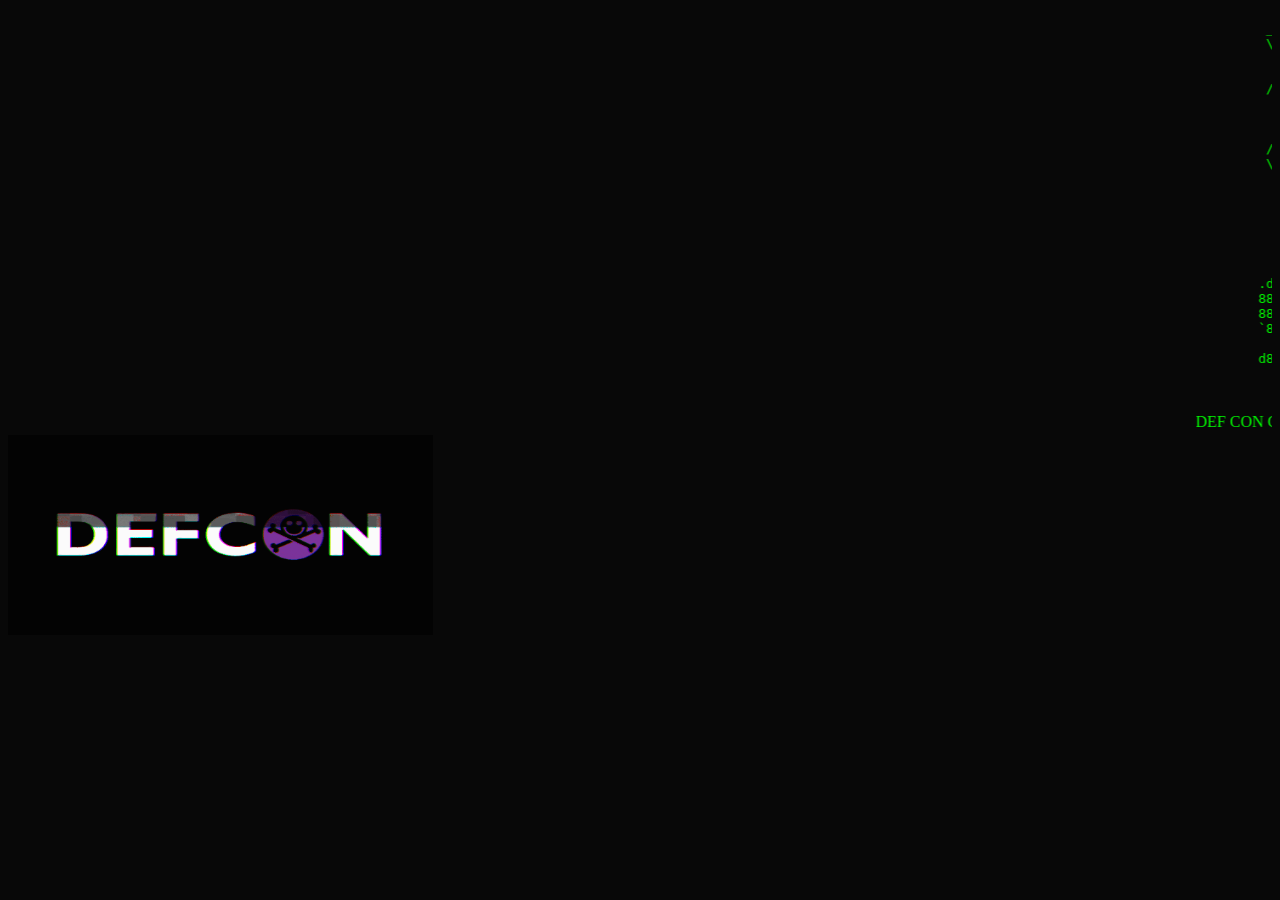
==== nodt.html @ a8c56301 "Create nodt.html" ====
<!DOCTYPE html>
<html>
	<head>
		<link rel="stylesheet" type="text/css" href="mystyle.css">
	</head>	
	<body>	
		<div class="container">
			<div class="item item-top">
				<!--div class="tech-slideshow">
					  <div class="mover-1"></div>
					    <div class="mover-2"></div>
				</div-->
				<img src="images\dctop.gif" height="200px" align="center">
			</div>	
		<!--div class="item item-right-top">
			<img src="images\jack.png" width="177px"> 
		</div>
		<div class="item item-jeff">
			<img src="images\jeff.png">
		</div-->
		<div class="item item-scrollz">
			<div class="oldskool">
				<marquee behavior="scroll" direction="left">
					<pre>
	 ________  ______________________ _________  ________    _______  
	 \______ \ \_   _____/\_   _____/ \_   ___ \ \_____  \   \      \  
	  |    |  \ |    __)_  |    __)   /    \  \/  /   |   \  /   |   \ 
	  |    `   \|        \ |     \    \     \____/    |    \/    |    \
	 /_______  /_______  / \___  /     \______  /\_______  /\____|__  /
                 \/        \/      \/             \/         \/         \/ 
	   __________________ ________   ____ _____________  _________
	  /  _____/\______   \\_____  \ |    |   \______   \/   _____/
	 /   \  ___ |       _/ /   |   \|    |   /|     ___/\_____  \ 
	 \    \_\  \|    |   \/    |    \    |  / |    |    /        \
	  \______  /|____|_  /\_______  /______/  |____|   /_______  /
	         \/        \/         \/                           \/ 
					</pre>
				</marquee>
				<marquee behavior="scroll" direction="left">
					<pre>
		                                                         
		                              88            
	.d8888b. 88d888b. .d8888b. .d8888b. d8888P d888888b 
	88'  `88 88'  `88 88ooood8 88ooood8   88      .d8P' 
	88.  .88 88       88.  ... 88.  ...   88    .Y8P    
	`8888P88 dP       `88888P' `88888P'   dP   d888888P 
	     .88                                            
	d8888P

					</pre></marquee>
				<marquee behavior="scroll" direction="left">
DEF CON Groups International Village would like to thank the following hackers: TheRapture for giving us the idea and for all his help getting started and introducing us to helpful people......800XL for arranging the schedule and managing the speakers.............TX and his band of VRGoons for helping to manage the world and ensure everything runs smoothly........AldeBaran and Emulor for their work on the world - getting it to be DEFCON-ish......Nera who is a wizard of creating 3d things and helped so very much in the world including making the beanbags and the beachballs.....Nera's friend Ben who created the shirts and allowed us to use his shirt-making-machine.....Neberkenezer who created the Vegas sign..... https://sketchfab.com/3d-models/ntgl-just-vegas-pod-a3f897322b7046e28438a1c3cb49441c .....All of our speakers from around the world.....Jayson for his leadership and camera work.....Everyone else who contrbuted to bringing this event to the world.....All of the Defcon Groups.....Everyone who attends the Village and takes part.......You for reading this far into the message.....hack the planet......
				</marquee>
			</div>	
		</div>
		<!--div class="item item-browser">
			<img src="images\netscape.gif" height="175px">
		</div>
		<div class="item item-toasters">
		</div>
		<div class="item item-construction">
			<img src="images\anim0205-1_e0.gif">
		</div-->
	</div>
</body>
</html>
---- mystyle.css ----
body {background: #080808;
color: #00ff00;
} 

.tech-slideshow {
  height: 200px;
  max-width: 800px;
  margin: 0 auto;
  position: relative;
  overflow: hidden;
  transform: translate3d(0, 0, 0);
}

.tech-slideshow > div {
  height: 200px;
  width: 2526px;
  background: url(https://s3-us-west-2.amazonaws.com/s.cdpn.io/3/collage.jpg);
  position: absolute;
  top: 0;
  left: 0;
  height: 100%;
  transform: translate3d(0, 0, 0);
}
.tech-slideshow .mover-1 {
  animation: moveSlideshow 12s linear infinite;
}
.tech-slideshow .mover-2 {
  opacity: 0;
  transition: opacity 0.5s ease-out;
  background-position: 0 -200px;
  animation: moveSlideshow 15s linear infinite;
}
.tech-slideshow:hover .mover-2 {
  opacity: 1;
}

@keyframes moveSlideshow {
  100% { 
    transform: translateX(-66.6666%);  
  }
	}
.container {
	display: grid;
	grid-template-columns: 425px auto;
	grid-template-rows: 200px auto;
}

.item-top {
	grid-column-start: 1;
	grid-row-start: 3;
}

.item-top img {
	  display: block;
	    margin-left: auto;
	      margin-right: auto;
	        width: 100%;
	}

.item-jeff{
	grid-column-start: 1;
	grid-row-start: 1;
	grid-row-end: 3;
}
.item-scrollz {
	grid-column-start: 2;
	grid-column-end: 3;
	grid-row-start: 1;
	grid-row-end: 3;
}
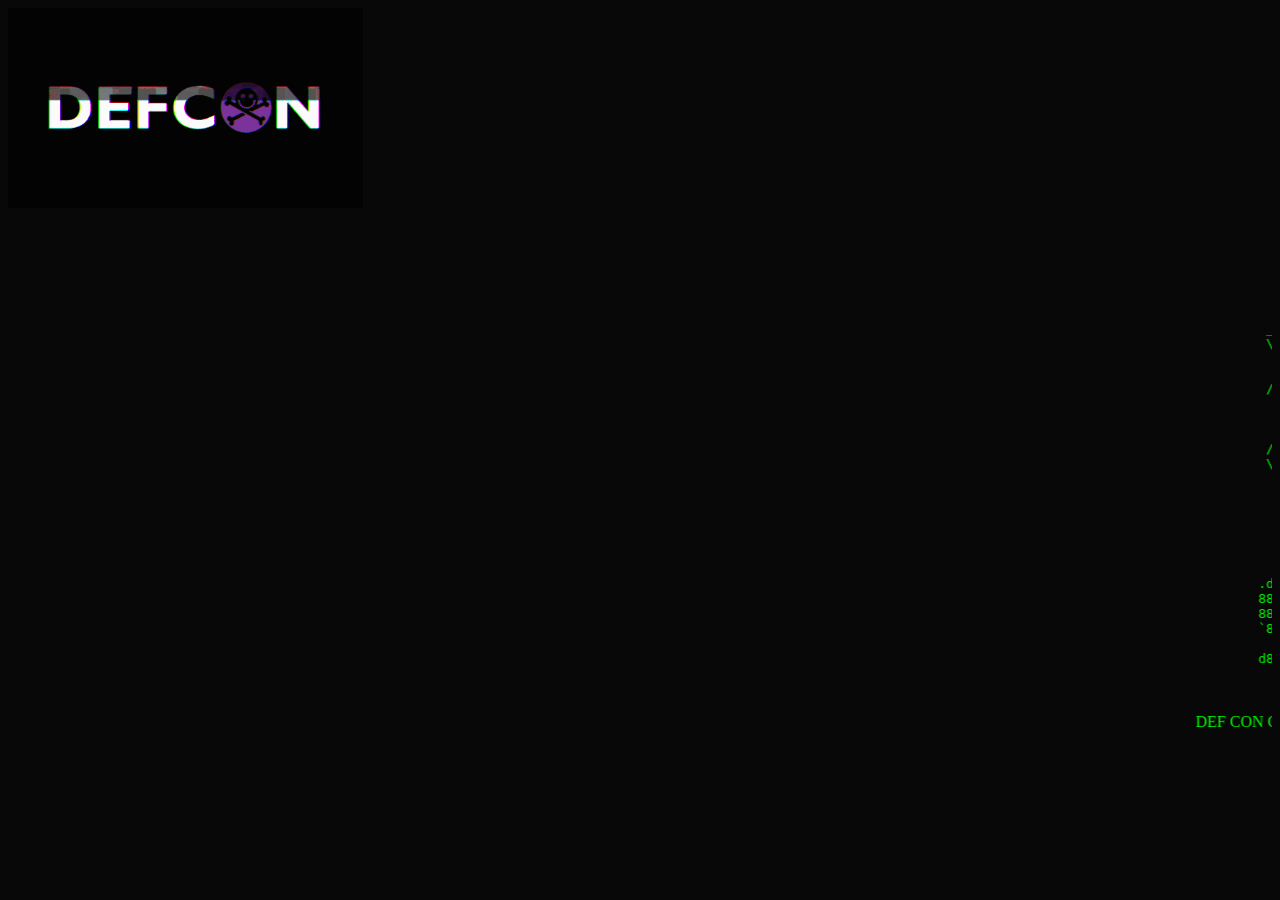
==== commit e84bc132: "Update nodt.html" ====
--- a/nodt.html
+++ b/nodt.html
@@ -1,7 +1,7 @@
 <!DOCTYPE html>
 <html>
 	<head>
-		<link rel="stylesheet" type="text/css" href="mystyle.css">
+		<link rel="stylesheet" type="text/css" href="nodt.css">
 	</head>	
 	<body>	
 		<div class="container">
--- a/nodt.css
+++ b/nodt.css
@@ -0,0 +1,65 @@
+body {background: #080808;
+color: #00ff00;
+} 
+
+.tech-slideshow {
+  height: 200px;
+  max-width: 800px;
+  margin: 0 auto;
+  position: relative;
+  overflow: hidden;
+  transform: translate3d(0, 0, 0);
+}
+
+.tech-slideshow > div {
+  height: 200px;
+  width: 2526px;
+  background: url(https://s3-us-west-2.amazonaws.com/s.cdpn.io/3/collage.jpg);
+  position: absolute;
+  top: 0;
+  left: 0;
+  height: 100%;
+  transform: translate3d(0, 0, 0);
+}
+.tech-slideshow .mover-1 {
+  animation: moveSlideshow 12s linear infinite;
+}
+.tech-slideshow .mover-2 {
+  opacity: 0;
+  transition: opacity 0.5s ease-out;
+  background-position: 0 -200px;
+  animation: moveSlideshow 15s linear infinite;
+}
+.tech-slideshow:hover .mover-2 {
+  opacity: 1;
+}
+
+@keyframes moveSlideshow {
+  100% { 
+    transform: translateX(-66.6666%);  
+  }
+	}
+.container {
+	display: grid;
+	grid-template-columns: auto;
+	grid-template-rows: 300px auto;
+}
+
+.item-top {
+	grid-column-start: 1;
+	grid-row-start: 1;
+}
+
+.item-top img {
+	  display: block;
+	    margin-left: auto;
+	      margin-right: auto;
+	        width: 100%;
+	}
+
+.item-scrollz {
+	grid-column-start: 1;
+	grid-column-end: 3;
+	grid-row-start: 2;
+	grid-row-end: 3;
+}
